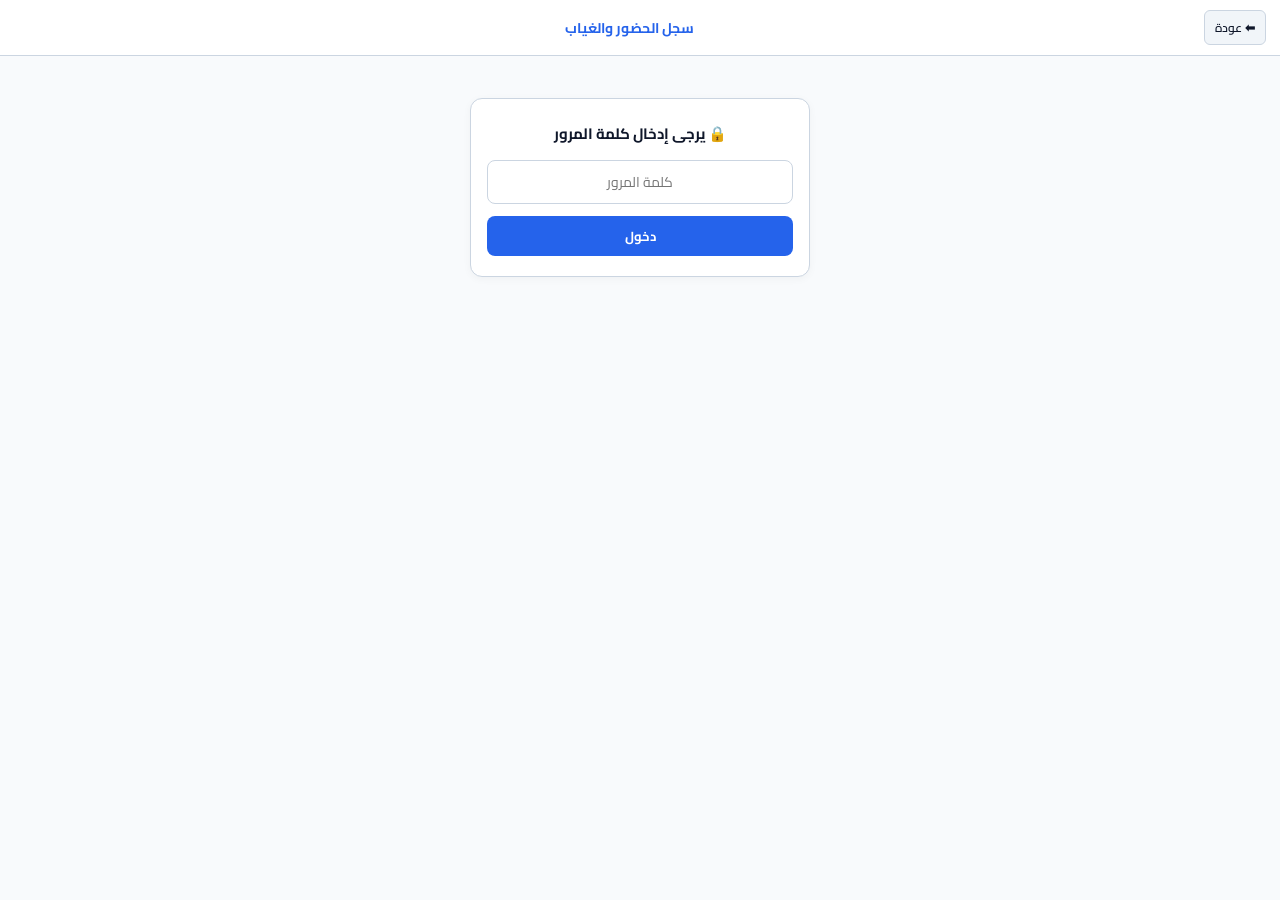
==== deacon_attendance.html @ 27ac39c6 "Update deacon_attendance.html" ====
<!DOCTYPE html>
<html lang="ar" dir="rtl">
<head>
    <meta charset="UTF-8">
    <meta name="viewport" content="width=device-width, initial-scale=1.0, user-scalable=yes">
    <title>سجل الحضور والغياب - مدرسة الشمامسة</title>
    <link href="https://fonts.googleapis.com/css2?family=Cairo:wght@400;600;700&display=swap" rel="stylesheet">
    <style>
        :root {
            --primary: #2563eb;
            --primary-light: #eff6ff;
            --bg-color: #f8fafc;
            --card-bg: #ffffff;
            --text-main: #0f172a;
            --text-muted: #64748b;
            --border: #cbd5e1;
            --teal-dark: #46bdc6;
            --teal-mid: #6acad1;
            --teal-light: #8af0f8;
            --frozen-bg: #f0fdff;
            --medium-border: 1.5px solid #334155; 
        }

        * {
            box-sizing: border-box;
            font-family: 'Cairo', sans-serif;
            margin: 0;
            padding: 0;
        }

        body {
            background-color: var(--bg-color);
            color: var(--text-main);
            min-height: 100vh;
            display: flex;
            flex-direction: column;
        }

        .header {
            background: #ffffff;
            border-bottom: 1px solid var(--border);
            padding: 10px 14px;
            display: flex;
            justify-content: space-between;
            align-items: center;
            position: sticky;
            top: 0;
            z-index: 100;
        }

        .back-btn {
            background: #f1f5f9;
            color: var(--text-main);
            border: 1px solid var(--border);
            padding: 5px 10px;
            font-weight: 600;
            font-size: 12px;
            border-radius: 6px;
            text-decoration: none;
            white-space: nowrap;
        }

        .header h2 {
            font-size: 14px;
            color: var(--primary);
            font-weight: 700;
        }

        .container {
            max-width: 100%;
            margin: 12px auto;
            padding: 0 8px;
            width: 100%;
            flex: 1;
        }

        .auth-card {
            background: #ffffff;
            border: 1px solid var(--border);
            border-radius: 12px;
            padding: 20px 16px;
            max-width: 340px;
            margin: 30px auto;
            text-align: center;
            box-shadow: 0 2px 8px rgba(0,0,0,0.04);
        }

        .auth-card h3 {
            font-size: 15px;
            color: var(--text-main);
            margin-bottom: 12px;
        }

        .auth-card input {
            width: 100%;
            padding: 8px 12px;
            font-size: 14px;
            border: 1px solid var(--border);
            border-radius: 8px;
            margin-bottom: 12px;
            text-align: center;
            outline: none;
        }

        .auth-card button {
            width: 100%;
            background: var(--primary);
            color: #ffffff;
            border: none;
            padding: 8px 12px;
            border-radius: 8px;
            font-weight: 700;
            font-size: 13px;
            cursor: pointer;
        }

        .tabs-nav {
            display: flex;
            justify-content: center;
            gap: 6px;
            margin-bottom: 10px;
            flex-wrap: wrap;
        }

        .tab-btn {
            background: #ffffff;
            border: 1px solid var(--border);
            padding: 6px 14px;
            border-radius: 8px;
            font-size: 12px;
            font-weight: 600;
            cursor: pointer;
            color: var(--text-muted);
            transition: all 0.2s;
        }

        .tab-btn.active {
            background: var(--primary);
            color: #ffffff;
            border-color: var(--primary);
        }

        .table-card {
            background: var(--card-bg);
            border: 1px solid var(--border);
            border-radius: 8px;
            overflow: auto;
            max-height: 80vh;
            -webkit-overflow-scrolling: touch;
            box-shadow: 0 1px 3px rgba(0,0,0,0.03);
            position: relative;
        }

        table {
            border-collapse: separate;
            border-spacing: 0;
            width: max-content;
            min-width: 100%;
            text-align: center;
            font-size: 12px;
        }

        th, td {
            padding: 6px 8px;
            border-bottom: 1px solid var(--border);
            border-left: 1px solid var(--border);
            white-space: nowrap;
            background-color: #ffffff;
        }

        /* Freeze Header Row 1 (Dates) */
        tr:nth-child(1) th {
            background: var(--teal-dark);
            color: #ffffff;
            font-weight: 700;
            position: sticky;
            top: 0;
            z-index: 30;
            border-bottom: 1px solid var(--border);
        }

        /* Freeze Header Row 2 (Filters) */
        tr:nth-child(2) th {
            background: var(--teal-mid);
            color: #ffffff;
            font-weight: 600;
            position: sticky;
            top: 35px;
            z-index: 30;
            border-bottom: 2px solid var(--border);
            padding: 4px 6px;
        }

        .th-controls {
            display: flex;
            gap: 4px;
            font-size: 10px;
            justify-content: center;
            align-items: center;
        }

        .th-controls select, .th-controls button {
            background: #ffffff;
            border: 1px solid var(--border);
            border-radius: 4px;
            font-size: 10px;
            padding: 2px 4px;
            font-family: 'Cairo', sans-serif;
            color: var(--text-main);
            cursor: pointer;
            outline: none;
        }

        .col-id {
            width: 38px !important;
            min-width: 38px !important;
            max-width: 38px !important;
            text-align: center !important;
        }

        /* Freeze Column 1 (م) */
        td:nth-child(1), tr:nth-child(1) th:nth-child(1), tr:nth-child(2) th:nth-child(1) {
            position: sticky;
            right: 0;
            z-index: 20;
            background-color: var(--frozen-bg);
        }
        tr:nth-child(1) th:nth-child(1), tr:nth-child(2) th:nth-child(1) {
            z-index: 50;
        }
        tr:nth-child(1) th:nth-child(1) { background: var(--teal-dark); }
        tr:nth-child(2) th:nth-child(1) { background: var(--teal-mid); }

        /* Freeze Column 2 (الاسم) */
        td:nth-child(2), tr:nth-child(1) th:nth-child(2), tr:nth-child(2) th:nth-child(2) {
            position: sticky;
            right: 38px;
            z-index: 20;
            background-color: var(--frozen-bg);
            text-align: right;
        }
        tr:nth-child(1) th:nth-child(2), tr:nth-child(2) th:nth-child(2) {
            z-index: 50;
        }
        tr:nth-child(1) th:nth-child(2) { background: var(--teal-dark); }
        tr:nth-child(2) th:nth-child(2) { background: var(--teal-mid); }

        .total-cell {
            background-color: var(--teal-light) !important;
            color: #0f172a !important;
            font-weight: 700;
        }

        .total-header {
            background-color: var(--teal-mid) !important;
            color: #ffffff !important;
        }

        /* Precise Single-Sided Borders for Months and Totals */
        .month-separator, .total-separator-col {
            border-right: var(--medium-border) !important;
            border-left: none !important;
        }

        .total-separator-row td, .total-separator-row th {
            border-top: var(--medium-border) !important;
        }

        tr:nth-child(even) td:not(:nth-child(1)):not(:nth-child(2)):not(.total-cell) { 
            background-color: #f8fafc; 
        }

        tr:hover td { 
            background-color: #e0f2fe !important; 
        }

        .badge-present {
            background-color: #dcfce7;
            color: #166534;
            padding: 3px 10px;
            border-radius: 6px;
            font-weight: 700;
            font-size: 11px;
            display: inline-block;
            cursor: pointer;
            user-select: none;
        }

        .badge-absent {
            background-color: #f1f5f9;
            color: #475569;
            padding: 3px 10px;
            border-radius: 6px;
            font-weight: 600;
            font-size: 11px;
            display: inline-block;
            cursor: pointer;
            user-select: none;
        }

        .editable-cell {
            cursor: pointer;
        }

        .editable-text-input {
            width: 100%;
            border: 1px solid var(--primary);
            border-radius: 4px;
            padding: 2px 4px;
            font-size: 12px;
            font-family: 'Cairo', sans-serif;
            outline: none;
            background: #fff;
        }

        .loading-msg, .error-msg {
            text-align: center;
            padding: 24px;
            color: var(--text-muted);
            font-size: 13px;
        }

        .error-msg { color: #dc2626; }
    </style>
</head>
<body>

    <div class="header">
        <a href="deacons.html" class="back-btn">⬅ عودة</a>
        <h2>سجل الحضور والغياب</h2>
        <div style="width: 40px;"></div>
    </div>

    <div class="container">
        <div id="authSection" class="auth-card">
            <h3>🔒 يرجى إدخال كلمة المرور</h3>
            <input type="password" id="passwordInput" placeholder="كلمة المرور" autofocus>
            <button onclick="authenticate()">دخول</button>
            <p id="authError" class="error-msg" style="display:none; padding:8px 0 0 0;"></p>
        </div>

        <div id="attendanceSection" style="display: none;">
            <div class="tabs-nav" id="tabsNav"></div>
            <div class="table-card" id="tableContainer"></div>
        </div>
    </div>

    <script src="deacons-config.js"></script>
    <script>
        let userPassword = '';
        let currentTabName = '';
        let sheetStartRowIndex = 1;
        let globalRows = [];
        let activeFilters = {}; 
        let activeSort = { colIndex: null, direction: 'asc' };

        async function authenticate() {
            const inputPass = document.getElementById('passwordInput').value.trim();
            const authError = document.getElementById('authError');
            authError.style.display = 'none';

            if (!inputPass) return;

            try {
                const response = await fetch(`${DEACON_CONFIG.WEB_APP_URL}?action=verifyPassword&password=${encodeURIComponent(inputPass)}`);
                const result = await response.json();

                if (result.status === "success") {
                    userPassword = inputPass;
                    showDashboard();
                } else {
                    authError.innerText = "كلمة المرور غير صحيحة";
                    authError.style.display = 'block';
                }
            } catch (err) {
                authError.innerText = "حدث خطأ أثناء التحقق من كلمة المرور";
                authError.style.display = 'block';
            }
        }

        function showDashboard() {
            document.getElementById('authSection').style.display = 'none';
            document.getElementById('attendanceSection').style.display = 'block';
            fetchTabs();
        }

        async function fetchTabs() {
            const tabsNav = document.getElementById('tabsNav');
            tabsNav.innerHTML = `<p class="loading-msg">جاري تحميل الأقسام...</p>`;

            try {
                const response = await fetch(`${DEACON_CONFIG.WEB_APP_URL}?action=getAttendanceTabs&password=${encodeURIComponent(userPassword)}`);
                const result = await response.json();

                if (result.status === "success" && result.tabs && result.tabs.length > 0) {
                    let html = '';
                    result.tabs.forEach((tabName, index) => {
                        const activeClass = index === 0 ? 'active' : '';
                        html += `<button class="tab-btn ${activeClass}" onclick="switchTab('${tabName.replace(/'/g, "\\'")}', this)">${tabName}</button>`;
                    });
                    tabsNav.innerHTML = html;
                    loadAttendanceData(result.tabs[0]);
                } else {
                    tabsNav.innerHTML = `<p class="error-msg">${result.message || 'فشل جلب الأوراق'}</p>`;
                }
            } catch (err) {
                tabsNav.innerHTML = `<p class="error-msg">فشل الاتصال بالخادم.</p>`;
            }
        }

        function formatCellValue(val) {
            if (val === null || val === undefined || val === "") return '-';
            if (typeof val === 'string' && val.includes('T') && val.includes('Z')) {
                const d = new Date(val);
                if (!isNaN(d.getTime())) {
                    return `${d.getFullYear()}-${String(d.getMonth() + 1).padStart(2, '0')}-${String(d.getDate()).padStart(2, '0')}`;
                }
            }
            return val;
        }

        function processMergedHeaders(headersRow) {
            let processed = [...headersRow];
            let lastValidText = '';
            for (let i = 0; i < processed.length; i++) {
                let val = formatCellValue(processed[i]);
                if (val !== '-' && val !== '') {
                    lastValidText = val;
                } else if (lastValidText !== '') {
                    processed[i] = lastValidText;
                }
            }
            for (let i = processed.length - 1; i >= 0; i--) {
                let val = formatCellValue(processed[i]);
                if (val !== '-' && val !== '') {
                    lastValidText = val;
                } else if (lastValidText !== '') {
                    processed[i] = lastValidText;
                }
            }
            return processed;
        }

        function extractMonth(headerText) {
            if (!headerText) return '';
            const match = headerText.match(/(\d{4}-\d{2})/);
            return match ? match[1] : '';
        }

        function checkIfTotalRowOrCol(text) {
            const t = String(text).toLowerCase();
            return t.includes('إجمالي') || t.includes('مجموع') || t.includes('total') || t.includes('المجموع') || t.includes('الإجمالي');
        }

        function isDateHeader(headerText) {
            return /\d{4}-\d{2}-\d{2}/.test(String(headerText));
        }

        async function loadAttendanceData(tabName) {
            currentTabName = tabName;
            const container = document.getElementById('tableContainer');
            container.innerHTML = `<p class="loading-msg">جاري تحميل ${tabName}...</p>`;
            activeFilters = {};
            activeSort = { colIndex: null, direction: 'asc' };

            try {
                const response = await fetch(`${DEACON_CONFIG.WEB_APP_URL}?action=getAttendance&tabName=${encodeURIComponent(tabName)}&password=${encodeURIComponent(userPassword)}`);
                const result = await response.json();

                if (result.status === "success" && result.data && result.data.length > 0) {
                    globalRows = result.data;
                    sheetStartRowIndex = result.startRowIndex || 1;

                    if (globalRows.length > 0) {
                        globalRows[0] = processMergedHeaders(globalRows[0]);
                    }

                    renderTable();

                } else {
                    container.innerHTML = `<p class="error-msg">لا توجد بيانات متاحة.</p>`;
                }
            } catch (err) {
                container.innerHTML = `<p class="error-msg">خطأ في الاتصال.</p>`;
            }
        }

        function renderTable() {
            const container = document.getElementById('tableContainer');
            let rows = [...globalRows];
            if (rows.length === 0) return;

            let headerRow = rows[0];       
            let filterRow = rows[1];       
            let dataRows = rows.slice(2);  

            let regularRows = [];
            let totalRowsData = [];
            dataRows.forEach((r, idx) => {
                let rowLabel = String(r[1] || r[0]);
                let isTotalR = checkIfTotalRowOrCol(rowLabel);
                if (isTotalR) {
                    totalRowsData.push({ row: r, originalIndex: idx + 2 });
                } else {
                    regularRows.push({ row: r, originalIndex: idx + 2 });
                }
            });

            let filteredRows = regularRows.filter(item => {
                for (let colIdx in activeFilters) {
                    let filterVal = activeFilters[colIdx];
                    if (filterVal && filterVal !== 'all') {
                        let cellVal = String(item.row[colIdx] || '').trim();
                        if (cellVal !== filterVal) return false;
                    }
                }
                return true;
            });

            if (activeSort.colIndex !== null) {
                let cIdx = activeSort.colIndex;
                let dir = activeSort.direction === 'asc' ? 1 : -1;
                filteredRows.sort((a, b) => {
                    let valA = String(a.row[cIdx] || '').trim();
                    let valB = String(b.row[cIdx] || '').trim();
                    return valA.localeCompare(valB, 'ar', { numeric: true }) * dir;
                });
            }

            let finalRowsToDisplay = [headerRow, filterRow, ...filteredRows.map(item => item.row), ...totalRowsData.map(item => item.row)];

            let monthSeparators = new Array(headerRow.length).fill(false);
            let totalCols = new Array(headerRow.length).fill(false);
            let totalRowsIndices = new Array(finalRowsToDisplay.length).fill(false);

            let prevMonth = '';
            // Scan from right to left jumping 2 columns at a time (matching the 2-column paired date structure)
            for (let c = headerRow.length - 1; c >= 2; c -= 2) {
                let headerVal = String(headerRow[c]);
                if (checkIfTotalRowOrCol(headerVal)) {
                    totalCols[c] = true;
                    totalCols[c - 1] = true;
                } else {
                    let m = extractMonth(headerVal);
                    if (m) {
                        if (prevMonth && m !== prevMonth) {
                            monthSeparators[c] = true; // Clean boundary at the start of the 2-column date block
                        }
                        prevMonth = m;
                    }
                }
            }

            for (let r = 0; r < finalRowsToDisplay.length; r++) {
                let rowLabel = String(finalRowsToDisplay[r][1] || finalRowsToDisplay[r][0]);
                if (checkIfTotalRowOrCol(rowLabel)) {
                    totalRowsIndices[r] = true;
                }
            }

            let firstTotalColIndex = -1;
            for (let c = 2; c < headerRow.length; c++) {
                if (totalCols[c] || checkIfTotalRowOrCol(headerRow[c])) {
                    firstTotalColIndex = c;
                    break;
                }
            }

            let html = '<table>';
            
            finalRowsToDisplay.forEach((row, rowIndex) => {
                let isRowTotal = totalRowsIndices[rowIndex];
                let rowClass = isRowTotal ? 'total-separator-row' : '';
                html += `<tr class="${rowClass}">`;

                row.forEach((cell, colIndex) => {
                    let formatted = formatCellValue(cell);
                    let isFrozen = colIndex < 2;
                    let idClass = colIndex === 0 ? 'col-id' : '';
                    
                    let isColTotal = totalCols[colIndex];
                    let textVal = String(formatted).toLowerCase();
                    let isTotalCell = isColTotal || isRowTotal || checkIfTotalRowOrCol(textVal);

                    let extraClass = '';
                    if (monthSeparators[colIndex] && !isTotalCell) {
                        extraClass += ' month-separator';
                    }
                    if (colIndex === firstTotalColIndex && !isFrozen) {
                        extraClass += ' total-separator-col';
                    }

                    if (rowIndex === 0) {
                        let headerClass = isTotalCell ? 'total-header' : '';
                        let sortDirIcon = (activeSort.colIndex === colIndex) ? (activeSort.direction === 'asc' ? ' 🔼' : ' 🔽') : ' ↕';

                        html += `<th class="${headerClass} ${idClass} ${extraClass}">
                            <div style="display:flex; justify-content:space-between; align-items:center; gap:4px;">
                                <span>${formatted}</span>
                                <button onclick="toggleSort(${colIndex})" title="ترتيب" style="background:none; border:none; color:#fff; cursor:pointer; font-size:11px;">${sortDirIcon}</button>
                            </div>
                        </th>`;
                    } else if (rowIndex === 1) {
                        let headerClass = isTotalCell ? 'total-header' : '';
                        let currentFilterVal = activeFilters[colIndex] || 'all';

                        let uniqueColVals = new Set();
                        globalRows.slice(2).forEach(r => {
                            let v = String(r[colIndex] || '').trim();
                            if (v && v !== '-') uniqueColVals.add(v);
                        });

                        html += `<th class="${headerClass} ${idClass} ${extraClass}">
                            <div class="th-controls">`;
                        
                        if (uniqueColVals.size > 0 && !isDateHeader(String(headerRow[colIndex])) && !checkIfTotalRowOrCol(String(headerRow[colIndex]))) {
                            html += `<select onchange="updateFilter(${colIndex}, this.value)">
                                <option value="all">الكل</option>`;
                            uniqueColVals.forEach(val => {
                                let sel = currentFilterVal === val ? 'selected' : '';
                                html += `<option value="${val}" ${sel}>${val}</option>`;
                            });
                            html += `</select>`;
                        } else {
                            html += `<span>${formatted}</span>`;
                        }

                        html += `</div></th>`;
                    } else {
                        let displayCell = formatted;
                        let rawStr = String(formatted).trim();
                        
                        let headerColText = String(headerRow[colIndex] || '');
                        let isDateCol = isDateHeader(headerColText);

                        let isAttendanceCell = (rawStr === 'حاضر' || rawStr === 'غائب' || rawStr === 'ح' || rawStr === 'غ' || rawStr === '-');
                        
                        let editable = '';
                        if (!isTotalCell) {
                            if (isDateCol && isAttendanceCell) {
                                editable = 'attendance-editable';
                            } else if (!isDateCol) {
                                editable = 'text-editable';
                            }
                        }
                        
                        if (isDateCol) {
                            if (rawStr === 'غائب' || rawStr === 'غ') {
                                displayCell = `<span class="badge-absent">غائب</span>`;
                            } else if (rawStr === 'حاضر' || rawStr === 'ح') {
                                displayCell = `<span class="badge-present">حاضر</span>`;
                            }
                        }

                        let originalGlobalRowIndex = globalRows.findIndex(r => r === row);
                        const actualRowInSheet = sheetStartRowIndex + originalGlobalRowIndex;
                        const actualColInSheet = colIndex + 1;
                        
                        let cellStyleClass = isTotalCell ? 'total-cell' : '';

                        html += `<td class="${idClass} ${cellStyleClass} ${editable} ${extraClass}" 
                                    data-row="${actualRowInSheet}" 
                                    data-col-idx="${actualColInSheet}"
                                    data-is-date="${isDateCol}"
                                    onclick="handleCellClick(this, '${currentTabName.replace(/'/g, "\\'")}')">${displayCell}</td>`;
                    }
                });
                html += '</tr>';
            });
            
            html += '</table>';
            container.innerHTML = html;
        }

        function updateFilter(colIndex, val) {
            if (val === 'all') {
                delete activeFilters[colIndex];
            } else {
                activeFilters[colIndex] = val;
            }
            renderTable();
        }

        function toggleSort(colIndex) {
            if (activeSort.colIndex === colIndex) {
                activeSort.direction = activeSort.direction === 'asc' ? 'desc' : 'asc';
            } else {
                activeSort.colIndex = colIndex;
                activeSort.direction = 'asc';
            }
            renderTable();
        }

        function handleCellClick(cellElement, tabName) {
            if (!cellElement) return;

            if (cellElement.classList.contains('attendance-editable')) {
                toggleAttendance(cellElement, tabName);
            } else if (cellElement.classList.contains('text-editable') && !cellElement.querySelector('input')) {
                makeCellEditable(cellElement, tabName);
            }
        }

        async function toggleAttendance(cellElement, tabName) {
            const rowIndex = cellElement.getAttribute('data-row');
            const colIndex = cellElement.getAttribute('data-col-idx');
            const currentBadge = cellElement.querySelector('span');
            
            let newStatus = 'حاضر';
            if (currentBadge && (currentBadge.innerText.trim() === 'حاضر' || currentBadge.innerText.trim() === 'ح')) {
                newStatus = 'غائب';
            }

            if (newStatus === 'حاضر') {
                cellElement.innerHTML = `<span class="badge-present">حاضر</span>`;
            } else {
                cellElement.innerHTML = `<span class="badge-absent">غائب</span>`;
            }

            sendUpdateToSheet(tabName, rowIndex, colIndex, newStatus);
        }

        function makeCellEditable(cellElement, tabName) {
            const currentText = cellElement.innerText === '-' ? '' : cellElement.innerText;
            cellElement.innerHTML = `<input type="text" class="editable-text-input" value="${currentText}" autofocus>`;
            
            const input = cellElement.querySelector('input');
            input.focus();

            input.onblur = function() {
                saveTextInput(cellElement, tabName, input.value);
            };

            input.onkeydown = function(e) {
                if (e.key === 'Enter') {
                    input.blur();
                }
            };
        }

        async function saveTextInput(cellElement, tabName, val) {
            const rowIndex = cellElement.getAttribute('data-row');
            const colIndex = cellElement.getAttribute('data-col-idx');
            const finalVal = val.trim() === '' ? '-' : val.trim();

            cellElement.innerText = finalVal;
            sendUpdateToSheet(tabName, rowIndex, colIndex, finalVal);
        }

        async function sendUpdateToSheet(tabName, rowIndex, colIndex, statusVal) {
            try {
                const payload = {
                    password: userPassword,
                    tabName: tabName,
                    rowIndex: parseInt(rowIndex),
                    colIndex: parseInt(colIndex),
                    status: statusVal
                };

                await fetch(DEACON_CONFIG.WEB_APP_URL, {
                    method: 'POST',
                    mode: 'no-cors',
                    headers: { 'Content-Type': 'application/json' },
                    body: JSON.stringify(payload)
                });
            } catch (err) {
                console.error("Failed to update Google Sheets:", err);
            }
        }

        function switchTab(tabName, btnElement) {
            document.querySelectorAll('.tab-btn').forEach(btn => btn.classList.remove('active'));
            if (btnElement) btnElement.classList.add('active');
            loadAttendanceData(tabName);
        }
    </script>
</body>
</html>
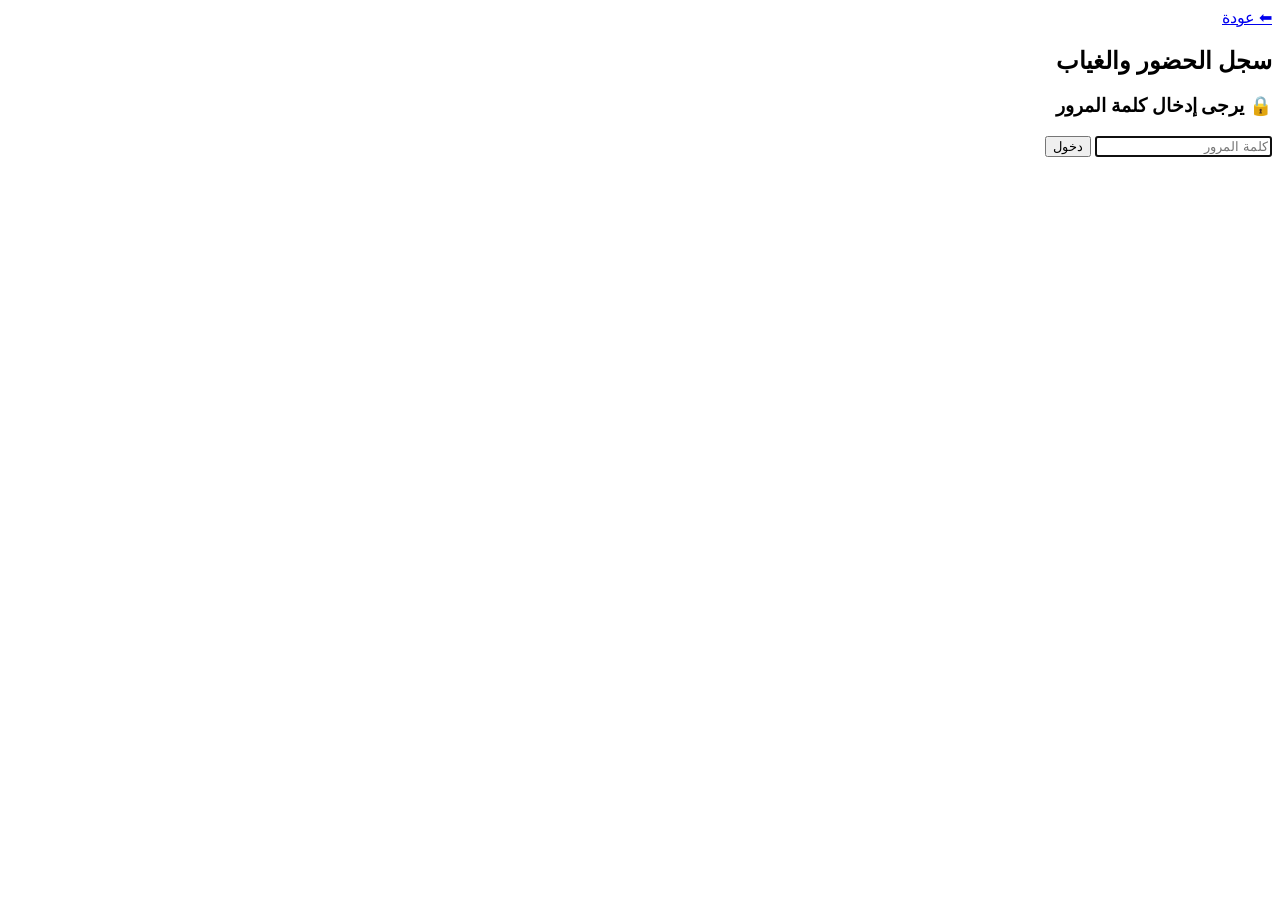
==== commit fa73374a: "Update deacon_attendance.html" ====
--- a/deacon_attendance.html
+++ b/deacon_attendance.html
@@ -5,323 +5,7 @@
     <meta name="viewport" content="width=device-width, initial-scale=1.0, user-scalable=yes">
     <title>سجل الحضور والغياب - مدرسة الشمامسة</title>
     <link href="https://fonts.googleapis.com/css2?family=Cairo:wght@400;600;700&display=swap" rel="stylesheet">
-    <style>
-        :root {
-            --primary: #2563eb;
-            --primary-light: #eff6ff;
-            --bg-color: #f8fafc;
-            --card-bg: #ffffff;
-            --text-main: #0f172a;
-            --text-muted: #64748b;
-            --border: #cbd5e1;
-            --teal-dark: #46bdc6;
-            --teal-mid: #6acad1;
-            --teal-light: #8af0f8;
-            --frozen-bg: #f0fdff;
-            --medium-border: 1.5px solid #334155; 
-        }
-
-        * {
-            box-sizing: border-box;
-            font-family: 'Cairo', sans-serif;
-            margin: 0;
-            padding: 0;
-        }
-
-        body {
-            background-color: var(--bg-color);
-            color: var(--text-main);
-            min-height: 100vh;
-            display: flex;
-            flex-direction: column;
-        }
-
-        .header {
-            background: #ffffff;
-            border-bottom: 1px solid var(--border);
-            padding: 10px 14px;
-            display: flex;
-            justify-content: space-between;
-            align-items: center;
-            position: sticky;
-            top: 0;
-            z-index: 100;
-        }
-
-        .back-btn {
-            background: #f1f5f9;
-            color: var(--text-main);
-            border: 1px solid var(--border);
-            padding: 5px 10px;
-            font-weight: 600;
-            font-size: 12px;
-            border-radius: 6px;
-            text-decoration: none;
-            white-space: nowrap;
-        }
-
-        .header h2 {
-            font-size: 14px;
-            color: var(--primary);
-            font-weight: 700;
-        }
-
-        .container {
-            max-width: 100%;
-            margin: 12px auto;
-            padding: 0 8px;
-            width: 100%;
-            flex: 1;
-        }
-
-        .auth-card {
-            background: #ffffff;
-            border: 1px solid var(--border);
-            border-radius: 12px;
-            padding: 20px 16px;
-            max-width: 340px;
-            margin: 30px auto;
-            text-align: center;
-            box-shadow: 0 2px 8px rgba(0,0,0,0.04);
-        }
-
-        .auth-card h3 {
-            font-size: 15px;
-            color: var(--text-main);
-            margin-bottom: 12px;
-        }
-
-        .auth-card input {
-            width: 100%;
-            padding: 8px 12px;
-            font-size: 14px;
-            border: 1px solid var(--border);
-            border-radius: 8px;
-            margin-bottom: 12px;
-            text-align: center;
-            outline: none;
-        }
-
-        .auth-card button {
-            width: 100%;
-            background: var(--primary);
-            color: #ffffff;
-            border: none;
-            padding: 8px 12px;
-            border-radius: 8px;
-            font-weight: 700;
-            font-size: 13px;
-            cursor: pointer;
-        }
-
-        .tabs-nav {
-            display: flex;
-            justify-content: center;
-            gap: 6px;
-            margin-bottom: 10px;
-            flex-wrap: wrap;
-        }
-
-        .tab-btn {
-            background: #ffffff;
-            border: 1px solid var(--border);
-            padding: 6px 14px;
-            border-radius: 8px;
-            font-size: 12px;
-            font-weight: 600;
-            cursor: pointer;
-            color: var(--text-muted);
-            transition: all 0.2s;
-        }
-
-        .tab-btn.active {
-            background: var(--primary);
-            color: #ffffff;
-            border-color: var(--primary);
-        }
-
-        .table-card {
-            background: var(--card-bg);
-            border: 1px solid var(--border);
-            border-radius: 8px;
-            overflow: auto;
-            max-height: 80vh;
-            -webkit-overflow-scrolling: touch;
-            box-shadow: 0 1px 3px rgba(0,0,0,0.03);
-            position: relative;
-        }
-
-        table {
-            border-collapse: separate;
-            border-spacing: 0;
-            width: max-content;
-            min-width: 100%;
-            text-align: center;
-            font-size: 12px;
-        }
-
-        th, td {
-            padding: 6px 8px;
-            border-bottom: 1px solid var(--border);
-            border-left: 1px solid var(--border);
-            white-space: nowrap;
-            background-color: #ffffff;
-        }
-
-        /* Freeze Header Row 1 (Dates) */
-        tr:nth-child(1) th {
-            background: var(--teal-dark);
-            color: #ffffff;
-            font-weight: 700;
-            position: sticky;
-            top: 0;
-            z-index: 30;
-            border-bottom: 1px solid var(--border);
-        }
-
-        /* Freeze Header Row 2 (Filters) */
-        tr:nth-child(2) th {
-            background: var(--teal-mid);
-            color: #ffffff;
-            font-weight: 600;
-            position: sticky;
-            top: 35px;
-            z-index: 30;
-            border-bottom: 2px solid var(--border);
-            padding: 4px 6px;
-        }
-
-        .th-controls {
-            display: flex;
-            gap: 4px;
-            font-size: 10px;
-            justify-content: center;
-            align-items: center;
-        }
-
-        .th-controls select, .th-controls button {
-            background: #ffffff;
-            border: 1px solid var(--border);
-            border-radius: 4px;
-            font-size: 10px;
-            padding: 2px 4px;
-            font-family: 'Cairo', sans-serif;
-            color: var(--text-main);
-            cursor: pointer;
-            outline: none;
-        }
-
-        .col-id {
-            width: 38px !important;
-            min-width: 38px !important;
-            max-width: 38px !important;
-            text-align: center !important;
-        }
-
-        /* Freeze Column 1 (م) */
-        td:nth-child(1), tr:nth-child(1) th:nth-child(1), tr:nth-child(2) th:nth-child(1) {
-            position: sticky;
-            right: 0;
-            z-index: 20;
-            background-color: var(--frozen-bg);
-        }
-        tr:nth-child(1) th:nth-child(1), tr:nth-child(2) th:nth-child(1) {
-            z-index: 50;
-        }
-        tr:nth-child(1) th:nth-child(1) { background: var(--teal-dark); }
-        tr:nth-child(2) th:nth-child(1) { background: var(--teal-mid); }
-
-        /* Freeze Column 2 (الاسم) */
-        td:nth-child(2), tr:nth-child(1) th:nth-child(2), tr:nth-child(2) th:nth-child(2) {
-            position: sticky;
-            right: 38px;
-            z-index: 20;
-            background-color: var(--frozen-bg);
-            text-align: right;
-        }
-        tr:nth-child(1) th:nth-child(2), tr:nth-child(2) th:nth-child(2) {
-            z-index: 50;
-        }
-        tr:nth-child(1) th:nth-child(2) { background: var(--teal-dark); }
-        tr:nth-child(2) th:nth-child(2) { background: var(--teal-mid); }
-
-        .total-cell {
-            background-color: var(--teal-light) !important;
-            color: #0f172a !important;
-            font-weight: 700;
-        }
-
-        .total-header {
-            background-color: var(--teal-mid) !important;
-            color: #ffffff !important;
-        }
-
-        /* Precise Single-Sided Borders for Months and Totals */
-        .month-separator, .total-separator-col {
-            border-right: var(--medium-border) !important;
-            border-left: none !important;
-        }
-
-        .total-separator-row td, .total-separator-row th {
-            border-top: var(--medium-border) !important;
-        }
-
-        tr:nth-child(even) td:not(:nth-child(1)):not(:nth-child(2)):not(.total-cell) { 
-            background-color: #f8fafc; 
-        }
-
-        tr:hover td { 
-            background-color: #e0f2fe !important; 
-        }
-
-        .badge-present {
-            background-color: #dcfce7;
-            color: #166534;
-            padding: 3px 10px;
-            border-radius: 6px;
-            font-weight: 700;
-            font-size: 11px;
-            display: inline-block;
-            cursor: pointer;
-            user-select: none;
-        }
-
-        .badge-absent {
-            background-color: #f1f5f9;
-            color: #475569;
-            padding: 3px 10px;
-            border-radius: 6px;
-            font-weight: 600;
-            font-size: 11px;
-            display: inline-block;
-            cursor: pointer;
-            user-select: none;
-        }
-
-        .editable-cell {
-            cursor: pointer;
-        }
-
-        .editable-text-input {
-            width: 100%;
-            border: 1px solid var(--primary);
-            border-radius: 4px;
-            padding: 2px 4px;
-            font-size: 12px;
-            font-family: 'Cairo', sans-serif;
-            outline: none;
-            background: #fff;
-        }
-
-        .loading-msg, .error-msg {
-            text-align: center;
-            padding: 24px;
-            color: var(--text-muted);
-            font-size: 13px;
-        }
-
-        .error-msg { color: #dc2626; }
-    </style>
+    <link rel="stylesheet" href="deacon_attendance.css">
 </head>
 <body>
 
@@ -346,433 +30,6 @@
     </div>
 
     <script src="deacons-config.js"></script>
-    <script>
-        let userPassword = '';
-        let currentTabName = '';
-        let sheetStartRowIndex = 1;
-        let globalRows = [];
-        let activeFilters = {}; 
-        let activeSort = { colIndex: null, direction: 'asc' };
-
-        async function authenticate() {
-            const inputPass = document.getElementById('passwordInput').value.trim();
-            const authError = document.getElementById('authError');
-            authError.style.display = 'none';
-
-            if (!inputPass) return;
-
-            try {
-                const response = await fetch(`${DEACON_CONFIG.WEB_APP_URL}?action=verifyPassword&password=${encodeURIComponent(inputPass)}`);
-                const result = await response.json();
-
-                if (result.status === "success") {
-                    userPassword = inputPass;
-                    showDashboard();
-                } else {
-                    authError.innerText = "كلمة المرور غير صحيحة";
-                    authError.style.display = 'block';
-                }
-            } catch (err) {
-                authError.innerText = "حدث خطأ أثناء التحقق من كلمة المرور";
-                authError.style.display = 'block';
-            }
-        }
-
-        function showDashboard() {
-            document.getElementById('authSection').style.display = 'none';
-            document.getElementById('attendanceSection').style.display = 'block';
-            fetchTabs();
-        }
-
-        async function fetchTabs() {
-            const tabsNav = document.getElementById('tabsNav');
-            tabsNav.innerHTML = `<p class="loading-msg">جاري تحميل الأقسام...</p>`;
-
-            try {
-                const response = await fetch(`${DEACON_CONFIG.WEB_APP_URL}?action=getAttendanceTabs&password=${encodeURIComponent(userPassword)}`);
-                const result = await response.json();
-
-                if (result.status === "success" && result.tabs && result.tabs.length > 0) {
-                    let html = '';
-                    result.tabs.forEach((tabName, index) => {
-                        const activeClass = index === 0 ? 'active' : '';
-                        html += `<button class="tab-btn ${activeClass}" onclick="switchTab('${tabName.replace(/'/g, "\\'")}', this)">${tabName}</button>`;
-                    });
-                    tabsNav.innerHTML = html;
-                    loadAttendanceData(result.tabs[0]);
-                } else {
-                    tabsNav.innerHTML = `<p class="error-msg">${result.message || 'فشل جلب الأوراق'}</p>`;
-                }
-            } catch (err) {
-                tabsNav.innerHTML = `<p class="error-msg">فشل الاتصال بالخادم.</p>`;
-            }
-        }
-
-        function formatCellValue(val) {
-            if (val === null || val === undefined || val === "") return '-';
-            if (typeof val === 'string' && val.includes('T') && val.includes('Z')) {
-                const d = new Date(val);
-                if (!isNaN(d.getTime())) {
-                    return `${d.getFullYear()}-${String(d.getMonth() + 1).padStart(2, '0')}-${String(d.getDate()).padStart(2, '0')}`;
-                }
-            }
-            return val;
-        }
-
-        function processMergedHeaders(headersRow) {
-            let processed = [...headersRow];
-            let lastValidText = '';
-            for (let i = 0; i < processed.length; i++) {
-                let val = formatCellValue(processed[i]);
-                if (val !== '-' && val !== '') {
-                    lastValidText = val;
-                } else if (lastValidText !== '') {
-                    processed[i] = lastValidText;
-                }
-            }
-            for (let i = processed.length - 1; i >= 0; i--) {
-                let val = formatCellValue(processed[i]);
-                if (val !== '-' && val !== '') {
-                    lastValidText = val;
-                } else if (lastValidText !== '') {
-                    processed[i] = lastValidText;
-                }
-            }
-            return processed;
-        }
-
-        function extractMonth(headerText) {
-            if (!headerText) return '';
-            const match = headerText.match(/(\d{4}-\d{2})/);
-            return match ? match[1] : '';
-        }
-
-        function checkIfTotalRowOrCol(text) {
-            const t = String(text).toLowerCase();
-            return t.includes('إجمالي') || t.includes('مجموع') || t.includes('total') || t.includes('المجموع') || t.includes('الإجمالي');
-        }
-
-        function isDateHeader(headerText) {
-            return /\d{4}-\d{2}-\d{2}/.test(String(headerText));
-        }
-
-        async function loadAttendanceData(tabName) {
-            currentTabName = tabName;
-            const container = document.getElementById('tableContainer');
-            container.innerHTML = `<p class="loading-msg">جاري تحميل ${tabName}...</p>`;
-            activeFilters = {};
-            activeSort = { colIndex: null, direction: 'asc' };
-
-            try {
-                const response = await fetch(`${DEACON_CONFIG.WEB_APP_URL}?action=getAttendance&tabName=${encodeURIComponent(tabName)}&password=${encodeURIComponent(userPassword)}`);
-                const result = await response.json();
-
-                if (result.status === "success" && result.data && result.data.length > 0) {
-                    globalRows = result.data;
-                    sheetStartRowIndex = result.startRowIndex || 1;
-
-                    if (globalRows.length > 0) {
-                        globalRows[0] = processMergedHeaders(globalRows[0]);
-                    }
-
-                    renderTable();
-
-                } else {
-                    container.innerHTML = `<p class="error-msg">لا توجد بيانات متاحة.</p>`;
-                }
-            } catch (err) {
-                container.innerHTML = `<p class="error-msg">خطأ في الاتصال.</p>`;
-            }
-        }
-
-        function renderTable() {
-            const container = document.getElementById('tableContainer');
-            let rows = [...globalRows];
-            if (rows.length === 0) return;
-
-            let headerRow = rows[0];       
-            let filterRow = rows[1];       
-            let dataRows = rows.slice(2);  
-
-            let regularRows = [];
-            let totalRowsData = [];
-            dataRows.forEach((r, idx) => {
-                let rowLabel = String(r[1] || r[0]);
-                let isTotalR = checkIfTotalRowOrCol(rowLabel);
-                if (isTotalR) {
-                    totalRowsData.push({ row: r, originalIndex: idx + 2 });
-                } else {
-                    regularRows.push({ row: r, originalIndex: idx + 2 });
-                }
-            });
-
-            let filteredRows = regularRows.filter(item => {
-                for (let colIdx in activeFilters) {
-                    let filterVal = activeFilters[colIdx];
-                    if (filterVal && filterVal !== 'all') {
-                        let cellVal = String(item.row[colIdx] || '').trim();
-                        if (cellVal !== filterVal) return false;
-                    }
-                }
-                return true;
-            });
-
-            if (activeSort.colIndex !== null) {
-                let cIdx = activeSort.colIndex;
-                let dir = activeSort.direction === 'asc' ? 1 : -1;
-                filteredRows.sort((a, b) => {
-                    let valA = String(a.row[cIdx] || '').trim();
-                    let valB = String(b.row[cIdx] || '').trim();
-                    return valA.localeCompare(valB, 'ar', { numeric: true }) * dir;
-                });
-            }
-
-            let finalRowsToDisplay = [headerRow, filterRow, ...filteredRows.map(item => item.row), ...totalRowsData.map(item => item.row)];
-
-            let monthSeparators = new Array(headerRow.length).fill(false);
-            let totalCols = new Array(headerRow.length).fill(false);
-            let totalRowsIndices = new Array(finalRowsToDisplay.length).fill(false);
-
-            let prevMonth = '';
-            // Scan from right to left jumping 2 columns at a time (matching the 2-column paired date structure)
-            for (let c = headerRow.length - 1; c >= 2; c -= 2) {
-                let headerVal = String(headerRow[c]);
-                if (checkIfTotalRowOrCol(headerVal)) {
-                    totalCols[c] = true;
-                    totalCols[c - 1] = true;
-                } else {
-                    let m = extractMonth(headerVal);
-                    if (m) {
-                        if (prevMonth && m !== prevMonth) {
-                            monthSeparators[c] = true; // Clean boundary at the start of the 2-column date block
-                        }
-                        prevMonth = m;
-                    }
-                }
-            }
-
-            for (let r = 0; r < finalRowsToDisplay.length; r++) {
-                let rowLabel = String(finalRowsToDisplay[r][1] || finalRowsToDisplay[r][0]);
-                if (checkIfTotalRowOrCol(rowLabel)) {
-                    totalRowsIndices[r] = true;
-                }
-            }
-
-            let firstTotalColIndex = -1;
-            for (let c = 2; c < headerRow.length; c++) {
-                if (totalCols[c] || checkIfTotalRowOrCol(headerRow[c])) {
-                    firstTotalColIndex = c;
-                    break;
-                }
-            }
-
-            let html = '<table>';
-            
-            finalRowsToDisplay.forEach((row, rowIndex) => {
-                let isRowTotal = totalRowsIndices[rowIndex];
-                let rowClass = isRowTotal ? 'total-separator-row' : '';
-                html += `<tr class="${rowClass}">`;
-
-                row.forEach((cell, colIndex) => {
-                    let formatted = formatCellValue(cell);
-                    let isFrozen = colIndex < 2;
-                    let idClass = colIndex === 0 ? 'col-id' : '';
-                    
-                    let isColTotal = totalCols[colIndex];
-                    let textVal = String(formatted).toLowerCase();
-                    let isTotalCell = isColTotal || isRowTotal || checkIfTotalRowOrCol(textVal);
-
-                    let extraClass = '';
-                    if (monthSeparators[colIndex] && !isTotalCell) {
-                        extraClass += ' month-separator';
-                    }
-                    if (colIndex === firstTotalColIndex && !isFrozen) {
-                        extraClass += ' total-separator-col';
-                    }
-
-                    if (rowIndex === 0) {
-                        let headerClass = isTotalCell ? 'total-header' : '';
-                        let sortDirIcon = (activeSort.colIndex === colIndex) ? (activeSort.direction === 'asc' ? ' 🔼' : ' 🔽') : ' ↕';
-
-                        html += `<th class="${headerClass} ${idClass} ${extraClass}">
-                            <div style="display:flex; justify-content:space-between; align-items:center; gap:4px;">
-                                <span>${formatted}</span>
-                                <button onclick="toggleSort(${colIndex})" title="ترتيب" style="background:none; border:none; color:#fff; cursor:pointer; font-size:11px;">${sortDirIcon}</button>
-                            </div>
-                        </th>`;
-                    } else if (rowIndex === 1) {
-                        let headerClass = isTotalCell ? 'total-header' : '';
-                        let currentFilterVal = activeFilters[colIndex] || 'all';
-
-                        let uniqueColVals = new Set();
-                        globalRows.slice(2).forEach(r => {
-                            let v = String(r[colIndex] || '').trim();
-                            if (v && v !== '-') uniqueColVals.add(v);
-                        });
-
-                        html += `<th class="${headerClass} ${idClass} ${extraClass}">
-                            <div class="th-controls">`;
-                        
-                        if (uniqueColVals.size > 0 && !isDateHeader(String(headerRow[colIndex])) && !checkIfTotalRowOrCol(String(headerRow[colIndex]))) {
-                            html += `<select onchange="updateFilter(${colIndex}, this.value)">
-                                <option value="all">الكل</option>`;
-                            uniqueColVals.forEach(val => {
-                                let sel = currentFilterVal === val ? 'selected' : '';
-                                html += `<option value="${val}" ${sel}>${val}</option>`;
-                            });
-                            html += `</select>`;
-                        } else {
-                            html += `<span>${formatted}</span>`;
-                        }
-
-                        html += `</div></th>`;
-                    } else {
-                        let displayCell = formatted;
-                        let rawStr = String(formatted).trim();
-                        
-                        let headerColText = String(headerRow[colIndex] || '');
-                        let isDateCol = isDateHeader(headerColText);
-
-                        let isAttendanceCell = (rawStr === 'حاضر' || rawStr === 'غائب' || rawStr === 'ح' || rawStr === 'غ' || rawStr === '-');
-                        
-                        let editable = '';
-                        if (!isTotalCell) {
-                            if (isDateCol && isAttendanceCell) {
-                                editable = 'attendance-editable';
-                            } else if (!isDateCol) {
-                                editable = 'text-editable';
-                            }
-                        }
-                        
-                        if (isDateCol) {
-                            if (rawStr === 'غائب' || rawStr === 'غ') {
-                                displayCell = `<span class="badge-absent">غائب</span>`;
-                            } else if (rawStr === 'حاضر' || rawStr === 'ح') {
-                                displayCell = `<span class="badge-present">حاضر</span>`;
-                            }
-                        }
-
-                        let originalGlobalRowIndex = globalRows.findIndex(r => r === row);
-                        const actualRowInSheet = sheetStartRowIndex + originalGlobalRowIndex;
-                        const actualColInSheet = colIndex + 1;
-                        
-                        let cellStyleClass = isTotalCell ? 'total-cell' : '';
-
-                        html += `<td class="${idClass} ${cellStyleClass} ${editable} ${extraClass}" 
-                                    data-row="${actualRowInSheet}" 
-                                    data-col-idx="${actualColInSheet}"
-                                    data-is-date="${isDateCol}"
-                                    onclick="handleCellClick(this, '${currentTabName.replace(/'/g, "\\'")}')">${displayCell}</td>`;
-                    }
-                });
-                html += '</tr>';
-            });
-            
-            html += '</table>';
-            container.innerHTML = html;
-        }
-
-        function updateFilter(colIndex, val) {
-            if (val === 'all') {
-                delete activeFilters[colIndex];
-            } else {
-                activeFilters[colIndex] = val;
-            }
-            renderTable();
-        }
-
-        function toggleSort(colIndex) {
-            if (activeSort.colIndex === colIndex) {
-                activeSort.direction = activeSort.direction === 'asc' ? 'desc' : 'asc';
-            } else {
-                activeSort.colIndex = colIndex;
-                activeSort.direction = 'asc';
-            }
-            renderTable();
-        }
-
-        function handleCellClick(cellElement, tabName) {
-            if (!cellElement) return;
-
-            if (cellElement.classList.contains('attendance-editable')) {
-                toggleAttendance(cellElement, tabName);
-            } else if (cellElement.classList.contains('text-editable') && !cellElement.querySelector('input')) {
-                makeCellEditable(cellElement, tabName);
-            }
-        }
-
-        async function toggleAttendance(cellElement, tabName) {
-            const rowIndex = cellElement.getAttribute('data-row');
-            const colIndex = cellElement.getAttribute('data-col-idx');
-            const currentBadge = cellElement.querySelector('span');
-            
-            let newStatus = 'حاضر';
-            if (currentBadge && (currentBadge.innerText.trim() === 'حاضر' || currentBadge.innerText.trim() === 'ح')) {
-                newStatus = 'غائب';
-            }
-
-            if (newStatus === 'حاضر') {
-                cellElement.innerHTML = `<span class="badge-present">حاضر</span>`;
-            } else {
-                cellElement.innerHTML = `<span class="badge-absent">غائب</span>`;
-            }
-
-            sendUpdateToSheet(tabName, rowIndex, colIndex, newStatus);
-        }
-
-        function makeCellEditable(cellElement, tabName) {
-            const currentText = cellElement.innerText === '-' ? '' : cellElement.innerText;
-            cellElement.innerHTML = `<input type="text" class="editable-text-input" value="${currentText}" autofocus>`;
-            
-            const input = cellElement.querySelector('input');
-            input.focus();
-
-            input.onblur = function() {
-                saveTextInput(cellElement, tabName, input.value);
-            };
-
-            input.onkeydown = function(e) {
-                if (e.key === 'Enter') {
-                    input.blur();
-                }
-            };
-        }
-
-        async function saveTextInput(cellElement, tabName, val) {
-            const rowIndex = cellElement.getAttribute('data-row');
-            const colIndex = cellElement.getAttribute('data-col-idx');
-            const finalVal = val.trim() === '' ? '-' : val.trim();
-
-            cellElement.innerText = finalVal;
-            sendUpdateToSheet(tabName, rowIndex, colIndex, finalVal);
-        }
-
-        async function sendUpdateToSheet(tabName, rowIndex, colIndex, statusVal) {
-            try {
-                const payload = {
-                    password: userPassword,
-                    tabName: tabName,
-                    rowIndex: parseInt(rowIndex),
-                    colIndex: parseInt(colIndex),
-                    status: statusVal
-                };
-
-                await fetch(DEACON_CONFIG.WEB_APP_URL, {
-                    method: 'POST',
-                    mode: 'no-cors',
-                    headers: { 'Content-Type': 'application/json' },
-                    body: JSON.stringify(payload)
-                });
-            } catch (err) {
-                console.error("Failed to update Google Sheets:", err);
-            }
-        }
-
-        function switchTab(tabName, btnElement) {
-            document.querySelectorAll('.tab-btn').forEach(btn => btn.classList.remove('active'));
-            if (btnElement) btnElement.classList.add('active');
-            loadAttendanceData(tabName);
-        }
-    </script>
+    <script src="deacon_attendance.js"></script>
 </body>
 </html>
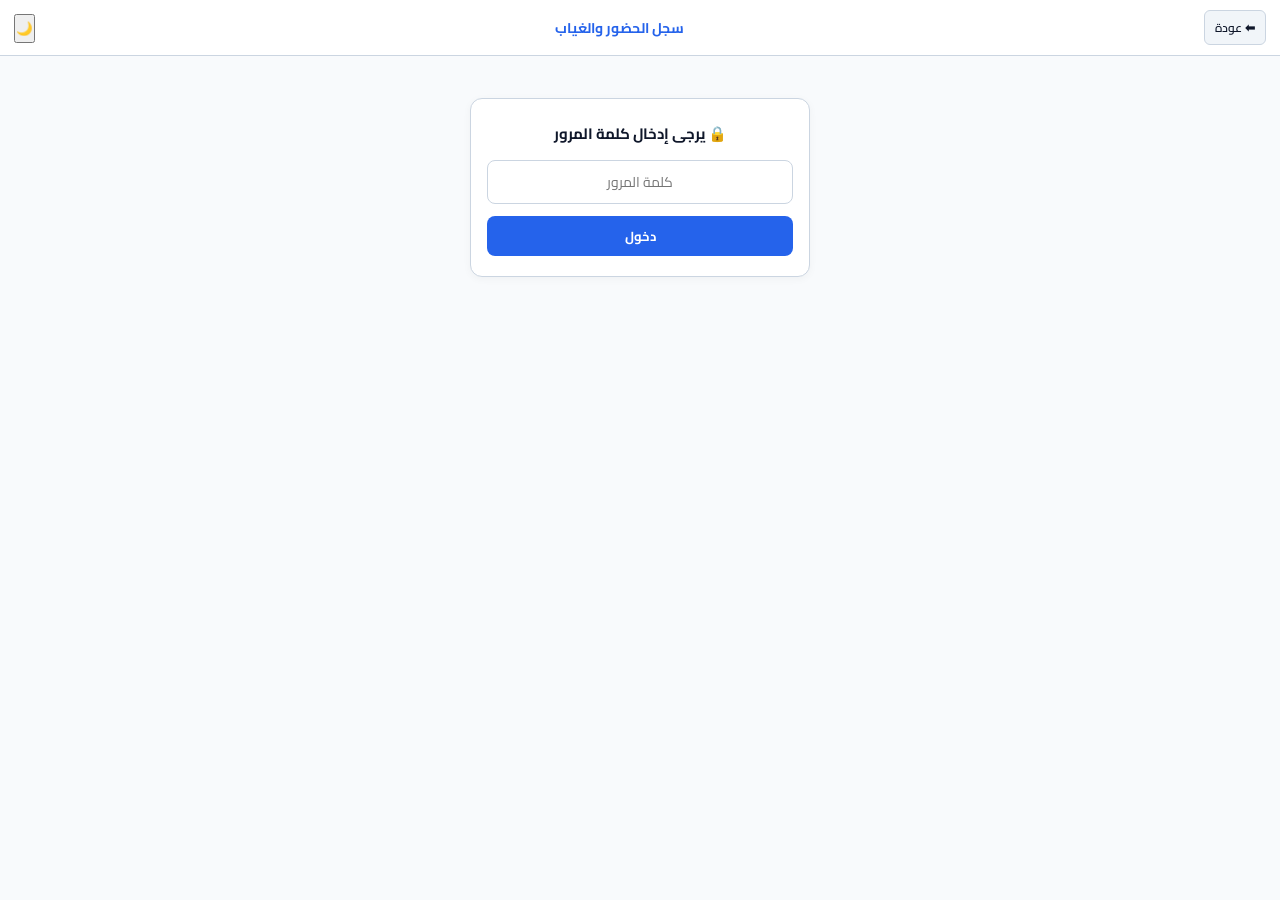
==== commit d84529c0: "Update deacon_attendance.html" ====
--- a/deacon_attendance.html
+++ b/deacon_attendance.html
@@ -6,13 +6,21 @@
     <title>سجل الحضور والغياب - مدرسة الشمامسة</title>
     <link href="https://fonts.googleapis.com/css2?family=Cairo:wght@400;600;700&display=swap" rel="stylesheet">
     <link rel="stylesheet" href="deacon_attendance.css">
+    <script>
+        (function() {
+            const savedTheme = localStorage.getItem('deacon_theme') || 'light';
+            document.documentElement.setAttribute('data-theme', savedTheme);
+        })();
+    </script>
 </head>
 <body>
 
     <div class="header">
         <a href="deacons.html" class="back-btn">⬅ عودة</a>
         <h2>سجل الحضور والغياب</h2>
-        <div style="width: 40px;"></div>
+        <div class="header-actions">
+            <button class="theme-toggle-btn" id="themeToggleBtn" onclick="toggleTheme()" title="تغيير المظهر">🌙</button>
+        </div>
     </div>
 
     <div class="container">
--- a/deacon_attendance.css
+++ b/deacon_attendance.css
@@ -0,0 +1,304 @@
+:root {
+    --primary: #2563eb;
+    --primary-light: #eff6ff;
+    --bg-color: #f8fafc;
+    --card-bg: #ffffff;
+    --text-main: #0f172a;
+    --text-muted: #64748b;
+    --border: #cbd5e1;
+    --teal-dark: #46bdc6;
+    --teal-mid: #6acad1;
+    --teal-light: #8af0f8;
+    --frozen-bg: #f0fdff;
+}
+
+* {
+    box-sizing: border-box;
+    font-family: 'Cairo', sans-serif;
+    margin: 0;
+    padding: 0;
+}
+
+body {
+    background-color: var(--bg-color);
+    color: var(--text-main);
+    min-height: 100vh;
+    display: flex;
+    flex-direction: column;
+}
+
+.header {
+    background: #ffffff;
+    border-bottom: 1px solid var(--border);
+    padding: 10px 14px;
+    display: flex;
+    justify-content: space-between;
+    align-items: center;
+    position: sticky;
+    top: 0;
+    z-index: 100;
+}
+
+.back-btn {
+    background: #f1f5f9;
+    color: var(--text-main);
+    border: 1px solid var(--border);
+    padding: 5px 10px;
+    font-weight: 600;
+    font-size: 12px;
+    border-radius: 6px;
+    text-decoration: none;
+    white-space: nowrap;
+}
+
+.header h2 {
+    font-size: 14px;
+    color: var(--primary);
+    font-weight: 700;
+}
+
+.container {
+    max-width: 100%;
+    margin: 12px auto;
+    padding: 0 8px;
+    width: 100%;
+    flex: 1;
+}
+
+.auth-card {
+    background: #ffffff;
+    border: 1px solid var(--border);
+    border-radius: 12px;
+    padding: 20px 16px;
+    max-width: 340px;
+    margin: 30px auto;
+    text-align: center;
+    box-shadow: 0 2px 8px rgba(0,0,0,0.04);
+}
+
+.auth-card h3 {
+    font-size: 15px;
+    color: var(--text-main);
+    margin-bottom: 12px;
+}
+
+.auth-card input {
+    width: 100%;
+    padding: 8px 12px;
+    font-size: 14px;
+    border: 1px solid var(--border);
+    border-radius: 8px;
+    margin-bottom: 12px;
+    text-align: center;
+    outline: none;
+}
+
+.auth-card button {
+    width: 100%;
+    background: var(--primary);
+    color: #ffffff;
+    border: none;
+    padding: 8px 12px;
+    border-radius: 8px;
+    font-weight: 700;
+    font-size: 13px;
+    cursor: pointer;
+}
+
+.tabs-nav {
+    display: flex;
+    justify-content: center;
+    gap: 6px;
+    margin-bottom: 10px;
+    flex-wrap: wrap;
+}
+
+.tab-btn {
+    background: #ffffff;
+    border: 1px solid var(--border);
+    padding: 6px 14px;
+    border-radius: 8px;
+    font-size: 12px;
+    font-weight: 600;
+    cursor: pointer;
+    color: var(--text-muted);
+    transition: all 0.2s;
+}
+
+.tab-btn.active {
+    background: var(--primary);
+    color: #ffffff;
+    border-color: var(--primary);
+}
+
+.table-card {
+    background: var(--card-bg);
+    border: 1px solid var(--border);
+    border-radius: 8px;
+    overflow: auto;
+    max-height: 80vh;
+    -webkit-overflow-scrolling: touch;
+    box-shadow: 0 1px 3px rgba(0,0,0,0.03);
+    position: relative;
+}
+
+table {
+    border-collapse: separate;
+    border-spacing: 0;
+    width: max-content;
+    min-width: 100%;
+    text-align: center;
+    font-size: 12px;
+}
+
+th, td {
+    padding: 6px 8px;
+    border-bottom: 1px solid var(--border);
+    border-left: 1px solid var(--border);
+    white-space: nowrap;
+    background-color: #ffffff;
+}
+
+/* Freeze Header Row 1 (Dates) */
+tr:nth-child(1) th {
+    background: var(--teal-dark);
+    color: #ffffff;
+    font-weight: 700;
+    position: sticky;
+    top: 0;
+    z-index: 30;
+    border-bottom: 1px solid var(--border);
+}
+
+/* Freeze Header Row 2 (Filters) */
+tr:nth-child(2) th {
+    background: var(--teal-mid);
+    color: #ffffff;
+    font-weight: 600;
+    position: sticky;
+    top: 35px;
+    z-index: 30;
+    border-bottom: 2px solid var(--border);
+    padding: 4px 6px;
+}
+
+.th-controls {
+    display: flex;
+    gap: 4px;
+    font-size: 10px;
+    justify-content: center;
+    align-items: center;
+}
+
+.th-controls select, .th-controls button {
+    background: #ffffff;
+    border: 1px solid var(--border);
+    border-radius: 4px;
+    font-size: 10px;
+    padding: 2px 4px;
+    font-family: 'Cairo', sans-serif;
+    color: var(--text-main);
+    cursor: pointer;
+    outline: none;
+}
+
+.col-id {
+    width: 38px !important;
+    min-width: 38px !important;
+    max-width: 38px !important;
+    text-align: center !important;
+}
+
+/* Freeze Column 1 (م) */
+td:nth-child(1), tr:nth-child(1) th:nth-child(1), tr:nth-child(2) th:nth-child(1) {
+    position: sticky;
+    right: 0;
+    z-index: 20;
+    background-color: var(--frozen-bg);
+}
+tr:nth-child(1) th:nth-child(1), tr:nth-child(2) th:nth-child(1) {
+    z-index: 50;
+}
+tr:nth-child(1) th:nth-child(1) { background: var(--teal-dark); }
+tr:nth-child(2) th:nth-child(1) { background: var(--teal-mid); }
+
+/* Freeze Column 2 (الاسم) */
+td:nth-child(2), tr:nth-child(1) th:nth-child(2), tr:nth-child(2) th:nth-child(2) {
+    position: sticky;
+    right: 38px;
+    z-index: 20;
+    background-color: var(--frozen-bg);
+    text-align: right;
+}
+tr:nth-child(1) th:nth-child(2), tr:nth-child(2) th:nth-child(2) {
+    z-index: 50;
+}
+tr:nth-child(1) th:nth-child(2) { background: var(--teal-dark); }
+tr:nth-child(2) th:nth-child(2) { background: var(--teal-mid); }
+
+.total-cell {
+    background-color: var(--teal-light) !important;
+    color: #0f172a !important;
+    font-weight: 700;
+}
+
+.total-header {
+    background-color: var(--teal-mid) !important;
+    color: #ffffff !important;
+}
+
+tr:nth-child(even) td:not(:nth-child(1)):not(:nth-child(2)):not(.total-cell) { 
+    background-color: #f8fafc; 
+}
+
+tr:hover td { 
+    background-color: #e0f2fe !important; 
+}
+
+.badge-present {
+    background-color: #dcfce7;
+    color: #166534;
+    padding: 3px 10px;
+    border-radius: 6px;
+    font-weight: 700;
+    font-size: 11px;
+    display: inline-block;
+    cursor: pointer;
+    user-select: none;
+}
+
+.badge-absent {
+    background-color: #f1f5f9;
+    color: #475569;
+    padding: 3px 10px;
+    border-radius: 6px;
+    font-weight: 600;
+    font-size: 11px;
+    display: inline-block;
+    cursor: pointer;
+    user-select: none;
+}
+
+.editable-cell {
+    cursor: pointer;
+}
+
+.editable-text-input {
+    width: 100%;
+    border: 1px solid var(--primary);
+    border-radius: 4px;
+    padding: 2px 4px;
+    font-size: 12px;
+    font-family: 'Cairo', sans-serif;
+    outline: none;
+    background: #fff;
+}
+
+.loading-msg, .error-msg {
+    text-align: center;
+    padding: 24px;
+    color: var(--text-muted);
+    font-size: 13px;
+}
+
+.error-msg { color: #dc2626; }
